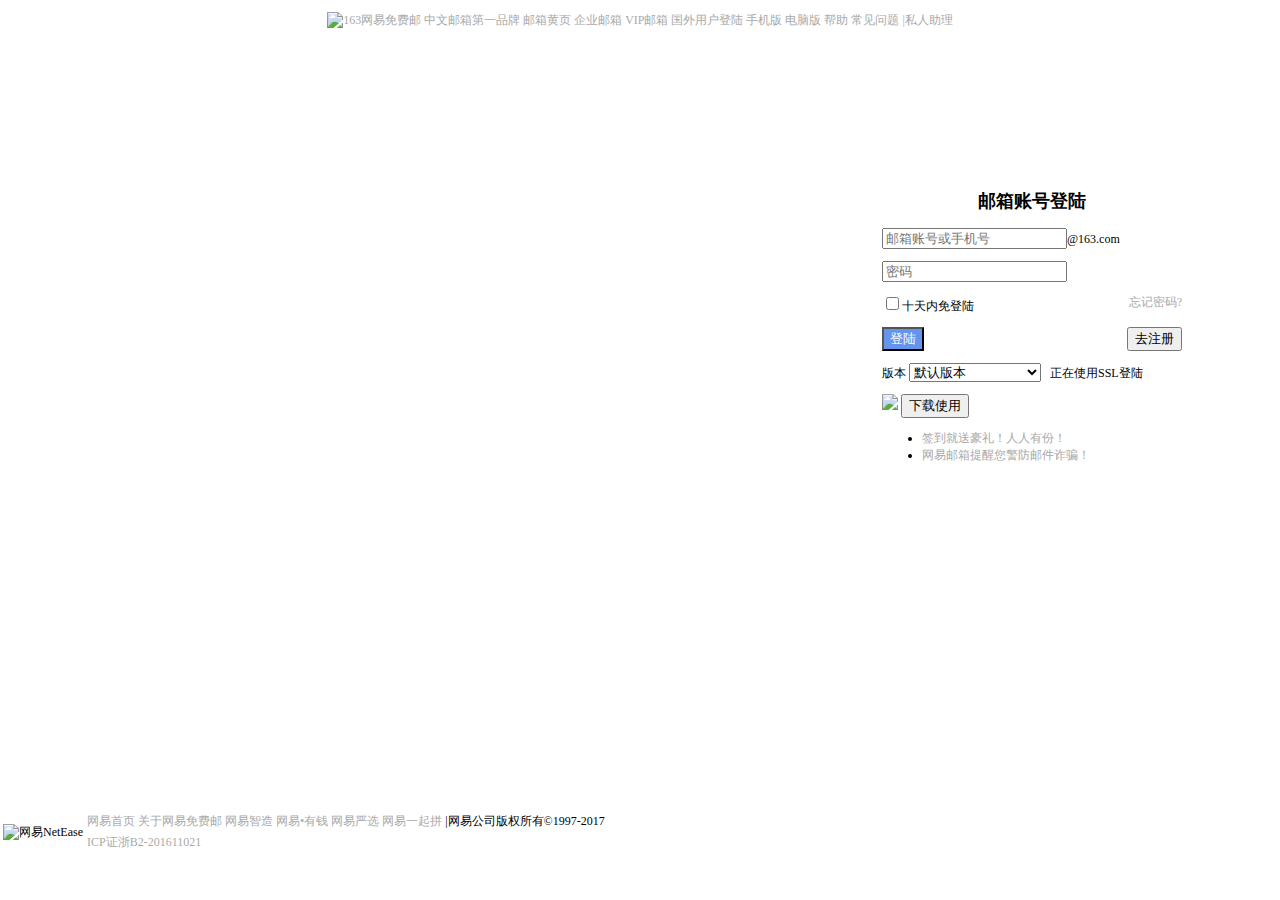
==== mail.html @ 141e1d3f "Update mail.html" ====
<!DOCTYPE html>
<html>

	<head>
		<meta charset="UTF-8">
		<title>

		</title>
		<style type="text/css">
			form {
				background-color: white;
				width: 300px;
				height: 300px;
				position: relative;
				left: 80%;
				top: 20%;
				margin-left: -150px;
				margin-top: -20px;
			}
			
			body {
				height: 100%;
				font-size: 12px;
				text-align: center;
			}
			
			a {
				color: darkgrey;
				text-decoration: none;
			}
			
			a:hover {
				color: dimgray;
				text-decoration: none;
			}
			
			.div1 {
				position: absolute;
				height: 10%;
				width: 100%;
				top: 0px;
				left: 0px;
			}
			
			.div2 {
				position: absolute;
				top: 50px;
				bottom: 50px;
				background-image: url(https://mimg.127.net/m/lc/img/LoginBackgroundPic/1301/1/promPic.jpg);
				background-attachment: initial;
				background-repeat: no-repeat;
				height: 80%;
				width: 100%;
			}
			
			.div3 {
				position: absolute;
				bottom: 0px;
				height: 10%;
				width: 100%;
			}
			
			#red {
				a {
					color: red;
					text-decoration: none;
				}
			}
		</style>
	</head>

	<body>
		<div id="1" class="div1" style="position:absolute;left: 0;top: 0; ">
			<p>
				<a href="http://www.163.com/"> <img src="https://mimg.127.net/logo/163logo.gif" alt="163网易免费邮"></a>
				<a href="http://mail.163.com/html/mail_intro/" target="_blank">中文邮箱第一品牌</a>
				<a href="http://mail.163.com/html/160513_yellow/" target="_blank">邮箱黄页</a>
				<a href="https://qiye.163.com/" target="_blank">企业邮箱</a>
				<a href="http://vip.163.com/?b08abh1" target="_blank">VIP邮箱</a>
				<a href="http://hw.mail.163.com/#163" target="_blank">国外用户登陆</a>
				<a href="http://mail.163.com/dashi/?from=mail13&gotodownload=1" target="_blank">手机版</a>
				<a href="http://mail.163.com/dashi/?from=mail1&gotodownload=1" target="_blank">电脑版</a>
				<a href="http://help.mail.163.com/" target="_blank">帮助</a>
				<a href="http://help.mail.163.com/faqDetail.do?code=d7a5dc8471cd0c0e8b4b8f4f8e49998b374173cfe9171305fa1ce630d7f67ac24ebe7a3165848018" target="_blank">常见问题</a>
				<a href="https://v.mail.163.com/?from=logintop" target="_blank">|私人助理</a>

			</p>
		</div>
		<div id="2" class="div2" style="float: right; text-align: left;">
			<form action="" method="get">
				<h2 align="center">邮箱账号登陆</h2>
				<p><input type="text" required="required" placeholder="邮箱账号或手机号 " pattern="\w{1,16}" />@163.com</p>
				<p><input type="password" required="required" placeholder="密码" pattern="\w{6,16}" /></p>
				<p> <input type="checkbox" />十天内免登陆
					<a href="https://reg.163.com/resetpwd/index.do" target="_blank" style="float: right;">忘记密码?</a>
				</p>
				<input type="submit" value="登陆" style="color: white;background-color: cornflowerblue;" />
				<a href="http://reg.email.163.com/unireg/call.do?cmd=register.entrance&from=163mail_right" style="float: right;"> <input type="button" value="去注册" /> </a>
				</p>
				<p>版本
					<select name="a">
						<option value="1" selected="selected">默认版本</option>
						<option value="2">网易邮箱6.0版</option>
						<option value="3">网易邮箱6.0简约版</option>

					</select>
					&nbsp;&nbsp;正在使用SSL登陆
				</p>
				<p>
					<a href="http://mail.163.com/dashi/?from=mail5&gotodownload=1" target="_blank" ><img src="img/QQ图片20170903101653.png" /></a>
					<a href="http://mail.163.com/dashi/?from=mail5&gotodownload=1" target="_blank"><input type="button" value="下载使用" /> </a>
				</p>
				<ul>
					<li>
						<a href="http://activity.mail.163.com/pub/wsPH8r7NsH.html" target="_blank">签到就送豪礼！人人有份！</a>
					</li>
					<li>
						<a id="red" href="http://mail.163.com/html/notice/2017/0214.htm?from=webmail&_r_ignore_uid=nt@163.com" target="_blank">网易邮箱提醒您警防邮件诈骗！</a>
					</li>
				</ul>
			</form>
		</div>

		<div id="3" class="div3" style="position:absolute;left: 0;bottom: 0;text-align: left; ">
			<table>
				<tr>
					<td rowspan="
				2"><img alt="网易NetEase" src="https://mimg.127.net/logo/netease_logo.gif"></td>
					<td>
						<a href="http://www.163.com/ " target="_blank ">网易首页</a>
						<a href="http://mail.163.com/html/mail_intro/ " target="_blank ">关于网易免费邮</a>
						<a href="https://3c.163.com/?from=pdengluyetoutu1 " target="_blank ">网易智造</a>
						<a href="http://qian.163.com/ " target="_blank ">网易•有钱 </a>
						<a href="http://you.163.com/ " target="_blank ">网易严选</a>
						<a href="http://pin.mail.163.com/?utm_source=maillogin&utm_medium=163 " target="_blank ">网易一起拼</a>
						|网易公司版权所有&copy;1997-2017</td>
				</tr>
				<tr>
					<td>
						<a href="https://mimg.127.net/p/icp.jpg " target="_blank ">ICP证浙B2-201611021</a>
					</td>
				</tr>
			</table>
		</div>

	</body>

</html>
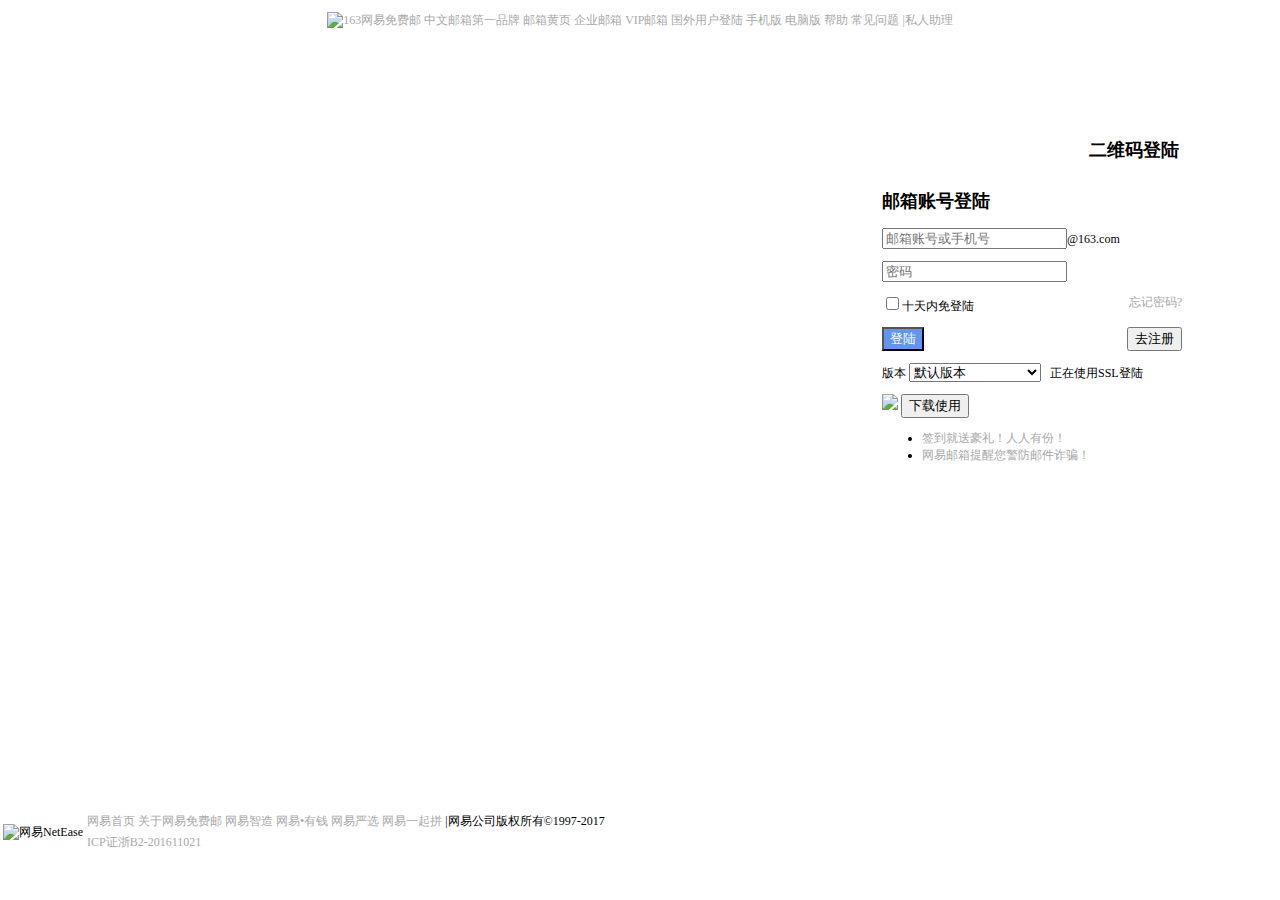
==== commit 3541842b: "Update mail.html" ====
--- a/mail.html
+++ b/mail.html
@@ -51,6 +51,7 @@
 				background-repeat: no-repeat;
 				height: 80%;
 				width: 100%;
+				z-index: 0;
 			}
 			
 			.div3 {
@@ -60,11 +61,36 @@
 				width: 100%;
 			}
 			
-			#red {
-				a {
-					color: red;
-					text-decoration: none;
-				}
+			.a1 {
+				background-color: ;
+				width: 120px;
+				height: 20px;
+				top: 50px;
+				position: relative;
+				left: -5%;
+				top: 15%;
+				margin-left: -150px;
+				margin-top: 115px;
+				right: 120px;
+				z-index: 2;
+			}
+			
+			.a2 {
+				background-color: blue width: 305px;
+				height: 300px;
+				position: absolute;
+				top: 52px;
+				right: -15px;
+				display: none;
+				font-size: 12px;
+				transition: 0.3s;
+				-webkit-transition: .5s;
+				-moz-transition: .5s;
+				z-index: 2;
+			}
+			
+			.a1:hover .a2 {
+				display: block;
 			}
 		</style>
 	</head>
@@ -86,9 +112,16 @@
 
 			</p>
 		</div>
+		<div id="app1" class="a1" style="float: right; text-align: left;">
+			<h2 align="left">二维码登陆</h2>
+			<div id="app2" class="a2" style="float: right; text-align: left;">
+
+				<img src="http://a2.qpic.cn/psb?/V10gABrk4Ren0L/2czrwjaEsWuFIXBF4Odc3comojQS2Kt55ZQVI*W5rvw!/b/dD8BAAAAAAAA&bo=jwKAAgAAAAADACo!&rf=viewer_4" width="300px" height="300px" s/>
+			</div>
+		</div>
 		<div id="2" class="div2" style="float: right; text-align: left;">
 			<form action="" method="get">
-				<h2 align="center">邮箱账号登陆</h2>
+				<h2 align="left">邮箱账号登陆</h2>
 				<p><input type="text" required="required" placeholder="邮箱账号或手机号 " pattern="\w{1,16}" />@163.com</p>
 				<p><input type="password" required="required" placeholder="密码" pattern="\w{6,16}" /></p>
 				<p> <input type="checkbox" />十天内免登陆
@@ -107,7 +140,7 @@
 					&nbsp;&nbsp;正在使用SSL登陆
 				</p>
 				<p>
-					<a href="http://mail.163.com/dashi/?from=mail5&gotodownload=1" target="_blank" ><img src="img/QQ图片20170903101653.png" /></a>
+					<a href="http://mail.163.com/dashi/?from=mail5&gotodownload=1" target="_blank"><img src="img/QQ图片20170903101653.png" /></a>
 					<a href="http://mail.163.com/dashi/?from=mail5&gotodownload=1" target="_blank"><input type="button" value="下载使用" /> </a>
 				</p>
 				<ul>
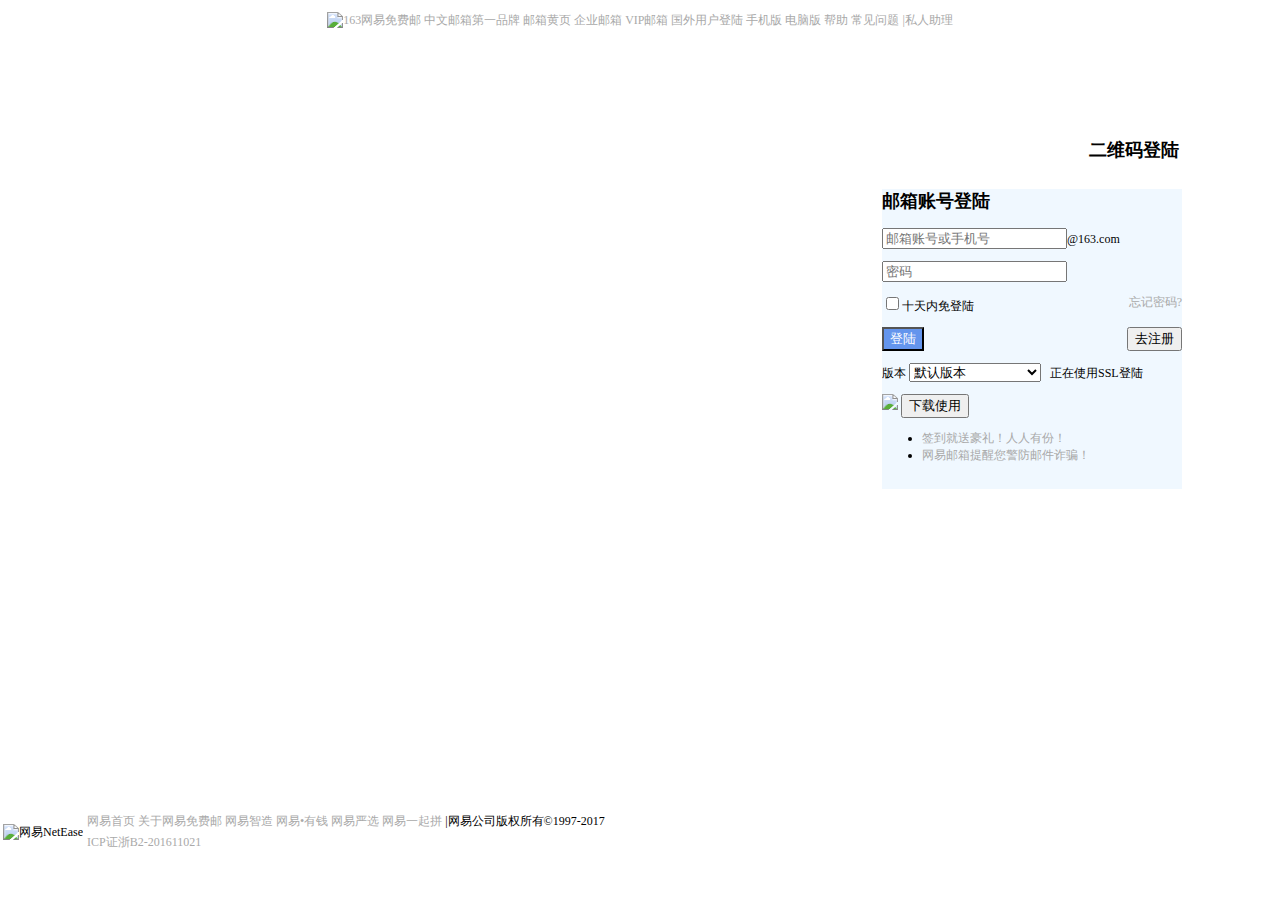
==== commit c35a76ae: "Update mail.html" ====
--- a/mail.html
+++ b/mail.html
@@ -8,7 +8,7 @@
 		</title>
 		<style type="text/css">
 			form {
-				background-color: white;
+				background-color:aliceblue;
 				width: 300px;
 				height: 300px;
 				position: relative;
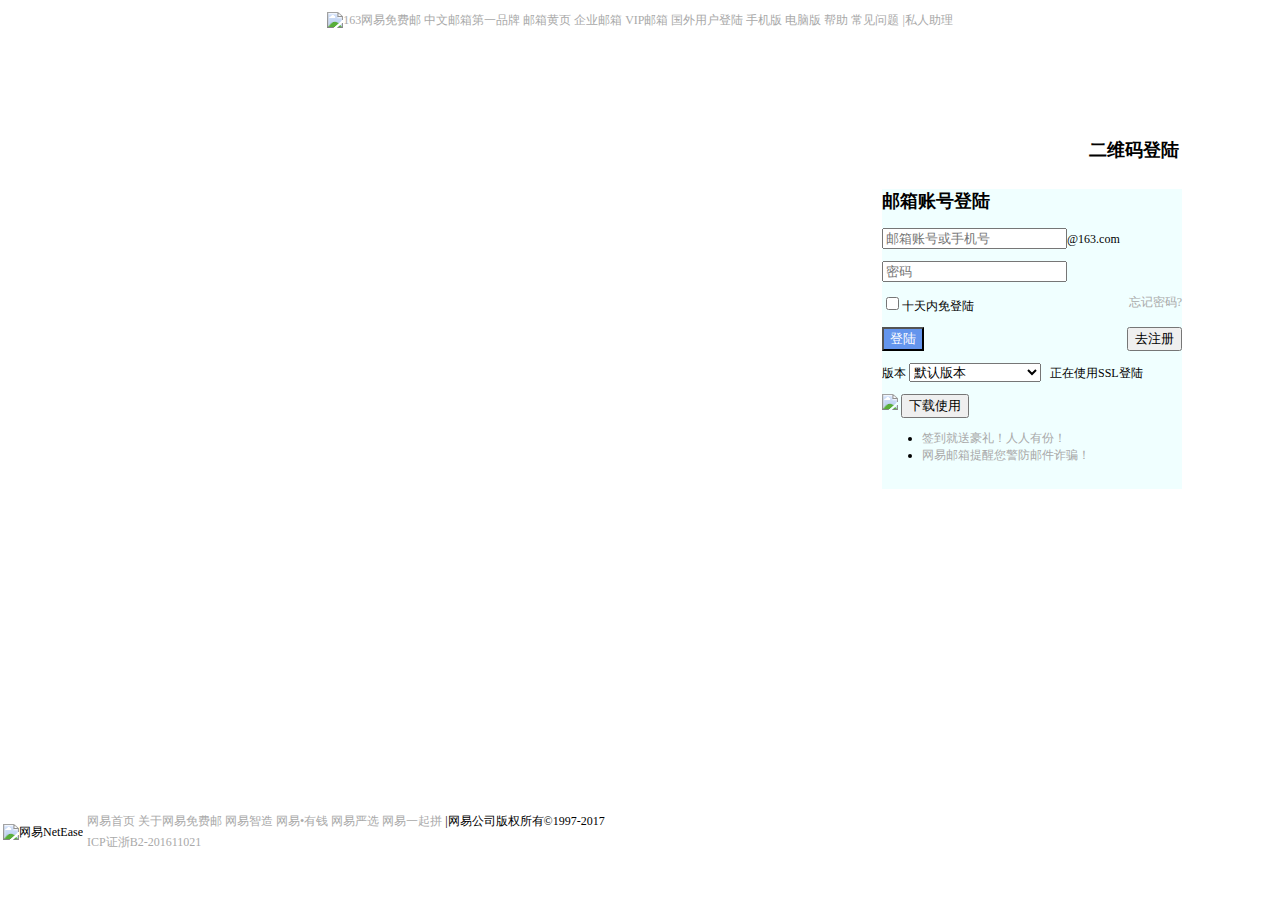
==== commit 8240593a: "Update mail.html" ====
--- a/mail.html
+++ b/mail.html
@@ -8,7 +8,7 @@
 		</title>
 		<style type="text/css">
 			form {
-				background-color:aliceblue;
+			  	background-color:azure;
 				width: 300px;
 				height: 300px;
 				position: relative;
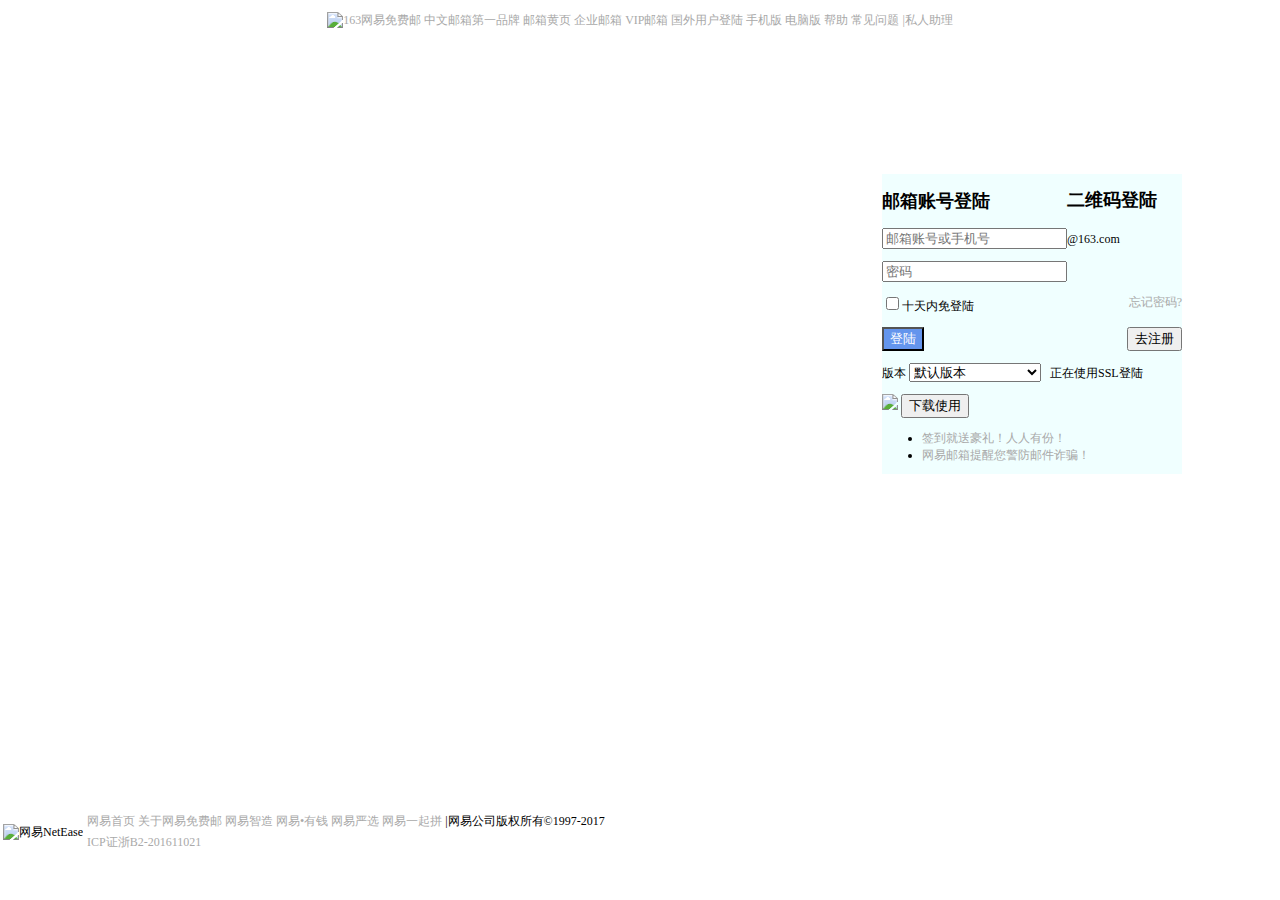
==== commit 11933132: "Update mail.html" ====
--- a/mail.html
+++ b/mail.html
@@ -7,17 +7,6 @@
 
 		</title>
 		<style type="text/css">
-			form {
-			  	background-color:azure;
-				width: 300px;
-				height: 300px;
-				position: relative;
-				left: 80%;
-				top: 20%;
-				margin-left: -150px;
-				margin-top: -20px;
-			}
-			
 			body {
 				height: 100%;
 				font-size: 12px;
@@ -35,7 +24,7 @@
 			}
 			
 			.div1 {
-				position: absolute;
+				position: relative;
 				height: 10%;
 				width: 100%;
 				top: 0px;
@@ -55,23 +44,30 @@
 			}
 			
 			.div3 {
-				position: absolute;
+				position: relative;
 				bottom: 0px;
 				height: 10%;
 				width: 100%;
+			}
+			
+			.form {
+				background-color: azure;
+				width: 300px;
+				height: 300px;
+				position: absolute;
+				left: 80%;
+				top: 20%;
+				margin-left: -150px;
+				margin-top: -20px;
 			}
 			
 			.a1 {
 				background-color: ;
 				width: 120px;
 				height: 20px;
-				top: 50px;
-				position: relative;
-				left: -5%;
-				top: 15%;
-				margin-left: -150px;
-				margin-top: 115px;
-				right: 120px;
+				position: absolute;
+				top: -1px;
+				right: -5px;
 				z-index: 2;
 			}
 			
@@ -80,7 +76,7 @@
 				height: 300px;
 				position: absolute;
 				top: 52px;
-				right: -15px;
+				right: 5px;
 				display: none;
 				font-size: 12px;
 				transition: 0.3s;
@@ -112,46 +108,50 @@
 
 			</p>
 		</div>
-		<div id="app1" class="a1" style="float: right; text-align: left;">
-			<h2 align="left">二维码登陆</h2>
-			<div id="app2" class="a2" style="float: right; text-align: left;">
 
-				<img src="http://a2.qpic.cn/psb?/V10gABrk4Ren0L/2czrwjaEsWuFIXBF4Odc3comojQS2Kt55ZQVI*W5rvw!/b/dD8BAAAAAAAA&bo=jwKAAgAAAAADACo!&rf=viewer_4" width="300px" height="300px" s/>
+		<div id="2" class="div2" style="float: right; text-align: left;">
+			<div id="form" class="form">
+				<form action="" method="get">
+					<h2 align="left">邮箱账号登陆</h2>
+					<p><input type="text" required="required" placeholder="邮箱账号或手机号 " pattern="\w{1,16}" />@163.com</p>
+					<p><input type="password" required="required" placeholder="密码" pattern="\w{6,16}" /></p>
+					<p> <input type="checkbox" />十天内免登陆
+						<a href="https://reg.163.com/resetpwd/index.do" target="_blank" style="float: right;">忘记密码?</a>
+					</p>
+					<input type="submit" value="登陆" style="color: white;background-color: cornflowerblue;" />
+					<a href="http://reg.email.163.com/unireg/call.do?cmd=register.entrance&from=163mail_right" style="float: right;"> <input type="button" value="去注册" /> </a>
+					</p>
+					<p>版本
+						<select name="a">
+							<option value="1" selected="selected">默认版本</option>
+							<option value="2">网易邮箱6.0版</option>
+							<option value="3">网易邮箱6.0简约版</option>
+
+						</select>
+						&nbsp;&nbsp;正在使用SSL登陆
+					</p>
+					<p>
+						<a href="http://mail.163.com/dashi/?from=mail5&gotodownload=1" target="_blank"><img src="img/QQ图片20170903101653.png" /></a>
+						<a href="http://mail.163.com/dashi/?from=mail5&gotodownload=1" target="_blank"><input type="button" value="下载使用" /> </a>
+					</p>
+					<ul>
+						<li>
+							<a href="http://activity.mail.163.com/pub/wsPH8r7NsH.html" target="_blank">签到就送豪礼！人人有份！</a>
+						</li>
+						<li>
+							<a id="red" href="http://mail.163.com/html/notice/2017/0214.htm?from=webmail&_r_ignore_uid=nt@163.com" target="_blank">网易邮箱提醒您警防邮件诈骗！</a>
+						</li>
+					</ul>
+				</form>
+				<div id="app1" class="a1" style="float: right; text-align: left;">
+					<h2 align="left">二维码登陆</h2>
+					<div id="app2" class="a2" style="float: right; text-align: left;">
+
+						<img src="http://a2.qpic.cn/psb?/V10gABrk4Ren0L/2czrwjaEsWuFIXBF4Odc3comojQS2Kt55ZQVI*W5rvw!/b/dD8BAAAAAAAA&bo=jwKAAgAAAAADACo!&rf=viewer_4" width="300px" height="300px" s/>
+					</div>
+				</div>
 			</div>
-		</div>
-		<div id="2" class="div2" style="float: right; text-align: left;">
-			<form action="" method="get">
-				<h2 align="left">邮箱账号登陆</h2>
-				<p><input type="text" required="required" placeholder="邮箱账号或手机号 " pattern="\w{1,16}" />@163.com</p>
-				<p><input type="password" required="required" placeholder="密码" pattern="\w{6,16}" /></p>
-				<p> <input type="checkbox" />十天内免登陆
-					<a href="https://reg.163.com/resetpwd/index.do" target="_blank" style="float: right;">忘记密码?</a>
-				</p>
-				<input type="submit" value="登陆" style="color: white;background-color: cornflowerblue;" />
-				<a href="http://reg.email.163.com/unireg/call.do?cmd=register.entrance&from=163mail_right" style="float: right;"> <input type="button" value="去注册" /> </a>
-				</p>
-				<p>版本
-					<select name="a">
-						<option value="1" selected="selected">默认版本</option>
-						<option value="2">网易邮箱6.0版</option>
-						<option value="3">网易邮箱6.0简约版</option>
 
-					</select>
-					&nbsp;&nbsp;正在使用SSL登陆
-				</p>
-				<p>
-					<a href="http://mail.163.com/dashi/?from=mail5&gotodownload=1" target="_blank"><img src="img/QQ图片20170903101653.png" /></a>
-					<a href="http://mail.163.com/dashi/?from=mail5&gotodownload=1" target="_blank"><input type="button" value="下载使用" /> </a>
-				</p>
-				<ul>
-					<li>
-						<a href="http://activity.mail.163.com/pub/wsPH8r7NsH.html" target="_blank">签到就送豪礼！人人有份！</a>
-					</li>
-					<li>
-						<a id="red" href="http://mail.163.com/html/notice/2017/0214.htm?from=webmail&_r_ignore_uid=nt@163.com" target="_blank">网易邮箱提醒您警防邮件诈骗！</a>
-					</li>
-				</ul>
-			</form>
 		</div>
 
 		<div id="3" class="div3" style="position:absolute;left: 0;bottom: 0;text-align: left; ">
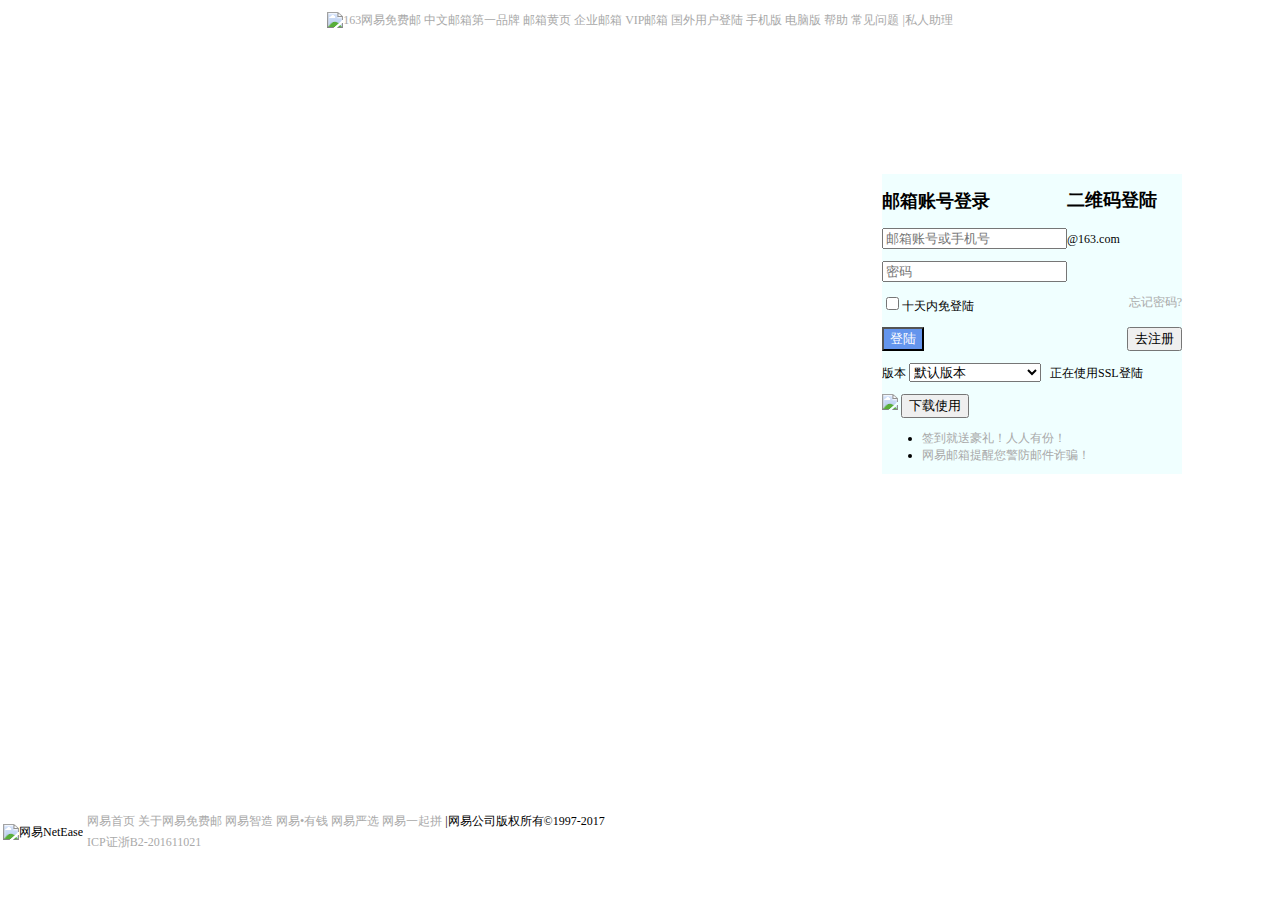
==== commit cd48c152: "Update mail.html" ====
--- a/mail.html
+++ b/mail.html
@@ -112,7 +112,7 @@
 		<div id="2" class="div2" style="float: right; text-align: left;">
 			<div id="form" class="form">
 				<form action="" method="get">
-					<h2 align="left">邮箱账号登陆</h2>
+					<h2 align="left">邮箱账号登录</h2>
 					<p><input type="text" required="required" placeholder="邮箱账号或手机号 " pattern="\w{1,16}" />@163.com</p>
 					<p><input type="password" required="required" placeholder="密码" pattern="\w{6,16}" /></p>
 					<p> <input type="checkbox" />十天内免登陆
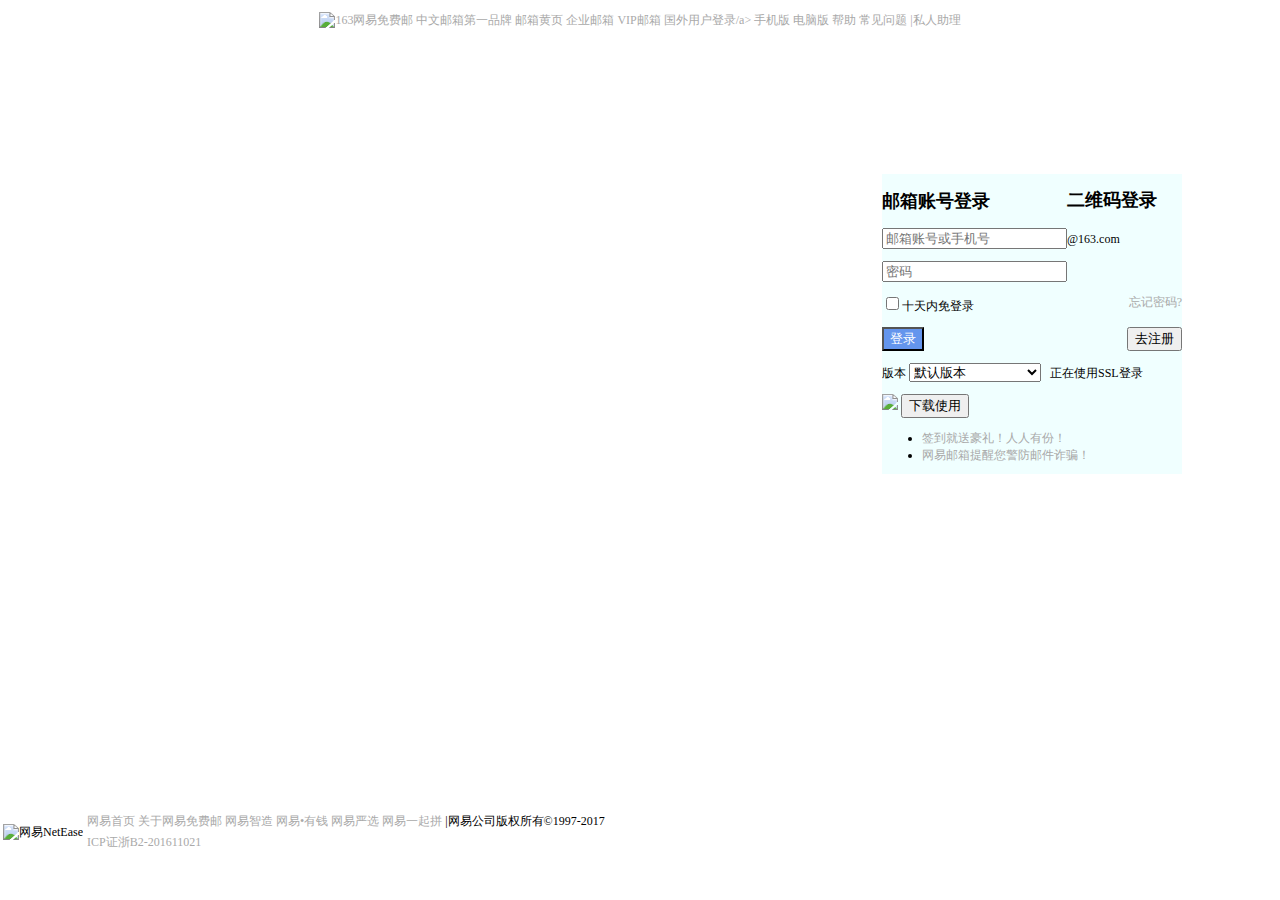
==== commit a7bea066: "Update mail.html" ====
--- a/mail.html
+++ b/mail.html
@@ -99,7 +99,7 @@
 				<a href="http://mail.163.com/html/160513_yellow/" target="_blank">邮箱黄页</a>
 				<a href="https://qiye.163.com/" target="_blank">企业邮箱</a>
 				<a href="http://vip.163.com/?b08abh1" target="_blank">VIP邮箱</a>
-				<a href="http://hw.mail.163.com/#163" target="_blank">国外用户登陆</a>
+				<a href="http://hw.mail.163.com/#163" target="_blank">国外用户登录/a>
 				<a href="http://mail.163.com/dashi/?from=mail13&gotodownload=1" target="_blank">手机版</a>
 				<a href="http://mail.163.com/dashi/?from=mail1&gotodownload=1" target="_blank">电脑版</a>
 				<a href="http://help.mail.163.com/" target="_blank">帮助</a>
@@ -115,10 +115,10 @@
 					<h2 align="left">邮箱账号登录</h2>
 					<p><input type="text" required="required" placeholder="邮箱账号或手机号 " pattern="\w{1,16}" />@163.com</p>
 					<p><input type="password" required="required" placeholder="密码" pattern="\w{6,16}" /></p>
-					<p> <input type="checkbox" />十天内免登陆
+					<p> <input type="checkbox" />十天内免登录
 						<a href="https://reg.163.com/resetpwd/index.do" target="_blank" style="float: right;">忘记密码?</a>
 					</p>
-					<input type="submit" value="登陆" style="color: white;background-color: cornflowerblue;" />
+					<input type="submit" value="登录" style="color: white;background-color: cornflowerblue;" />
 					<a href="http://reg.email.163.com/unireg/call.do?cmd=register.entrance&from=163mail_right" style="float: right;"> <input type="button" value="去注册" /> </a>
 					</p>
 					<p>版本
@@ -128,7 +128,7 @@
 							<option value="3">网易邮箱6.0简约版</option>
 
 						</select>
-						&nbsp;&nbsp;正在使用SSL登陆
+						&nbsp;&nbsp;正在使用SSL登录
 					</p>
 					<p>
 						<a href="http://mail.163.com/dashi/?from=mail5&gotodownload=1" target="_blank"><img src="img/QQ图片20170903101653.png" /></a>
@@ -144,7 +144,7 @@
 					</ul>
 				</form>
 				<div id="app1" class="a1" style="float: right; text-align: left;">
-					<h2 align="left">二维码登陆</h2>
+					<h2 align="left">二维码登录</h2>
 					<div id="app2" class="a2" style="float: right; text-align: left;">
 
 						<img src="http://a2.qpic.cn/psb?/V10gABrk4Ren0L/2czrwjaEsWuFIXBF4Odc3comojQS2Kt55ZQVI*W5rvw!/b/dD8BAAAAAAAA&bo=jwKAAgAAAAADACo!&rf=viewer_4" width="300px" height="300px" s/>
